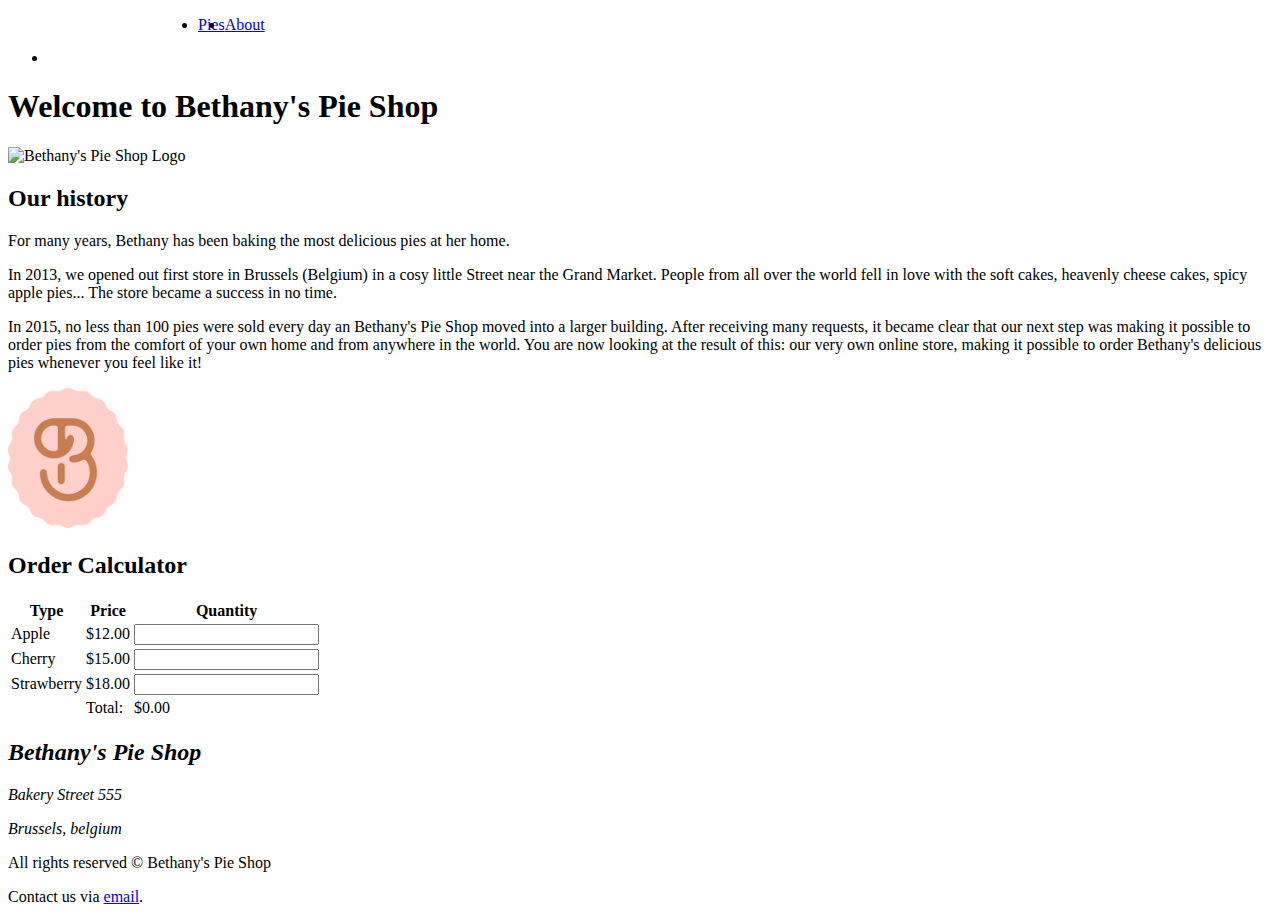
==== html-css-fundamentals-start/index.html @ 90735197 "Update index.html" ====
<!DOCTYPE html>
<html lang="en">
<head>
    <meta charset="UTF-8">
    <meta http-equiv="X-UA-Compatible" content="IE=edge">
    <meta name="viewport" content="width=device-width, initial-scale=1.0">
    <title>Document</title>
    <link rel="icon" type="image/png" href="favicon.png">
</head>
<body>
    <header>
        <nav>
            <ul style="display: flex;">
                <li><img src="images/logo.png" width="150" height="47" alt="Bethany's Pie Shop company logo" /></li>
                <li><a href="pies.html">Pies</a></li>
                <li><a href="about.html">About</a></li>
            </ul>
        </nav>
    </header>
    <main>
        <article>
            <h1>Welcome to Bethany's Pie Shop</h1>
            <picture>
                <source media="(min-width: 1000px)"
                   srcset="images/Bethany-700.jpg">
                <img src="images/bethanysmall.jpg" alt="Bethany's Pie Shop Logo">
            </picture>
            <h2> Our history</h2>
            <p>For many years, Bethany has been baking the most delicious pies at her home.</p>
            <p>In 2013, we opened out first store in Brussels (Belgium) in a cosy little Street
                near the Grand Market. People from all over the world fell in love with the soft
                cakes, heavenly cheese cakes, spicy apple pies... The store became a success in no time.
            </p>
            <p>In 2015, no less than 100 pies were sold every day an Bethany's Pie Shop moved into a larger
                building. After receiving many requests, it became clear that our next step was making it 
                possible to order pies from the comfort of your own home and from anywhere in the world. 
                You are now looking at the result of this: our very own online store, making it possible to 
                order Bethany's delicious pies whenever you feel like it!
            </p>
        </article>
        <aside>
            <div>
                <img width="120" height="140" src="images/bethanylogo.png" alt="Bethany's pie Shop logo" />
            </div>
        </aside>
        <div id="calculator"><h2>Order Calculator</h2>
        <table>
            <thead>
                <tr>
                    <th>Type</th>
                    <th>Price</th>
                    <th>Quantity</th>
                </tr>
            </thead>
            <tbody>
                <tr>
                    <td>Apple</td>
                    <td>$12.00</td>
                    <td><input type="number" id="apple" min="0"></td>
                </tr>
                <tr>
                    <td>Cherry</td>
                    <td>$15.00</td>
                    <td><input type="number" id="cherry" min="0"></td>
                </tr>
                <tr>
                    <td>Strawberry</td>
                    <td>$18.00</td>
                    <td><input type="number" id="strawberry" min="0"></td>
                </tr>
                <tr>
                    <td></td>
                    <td>Total:</td>
                    <td id="total-container">$0.00</td>
                </tr>
            </tbody>
        </table></div>
    </main>
    <footer>
        <address>
            <h2>Bethany's Pie Shop</h2>
            <p>Bakery Street 555</p>
            <p> Brussels, belgium</p>
        </address>
        <p>All rights reserved &copy; Bethany's Pie Shop</p>
        <p>Contact us via <a href="mailto:josue.alvarado.cap@gmail.com">email</a>.</p>
    </footer>
</body>
</html>
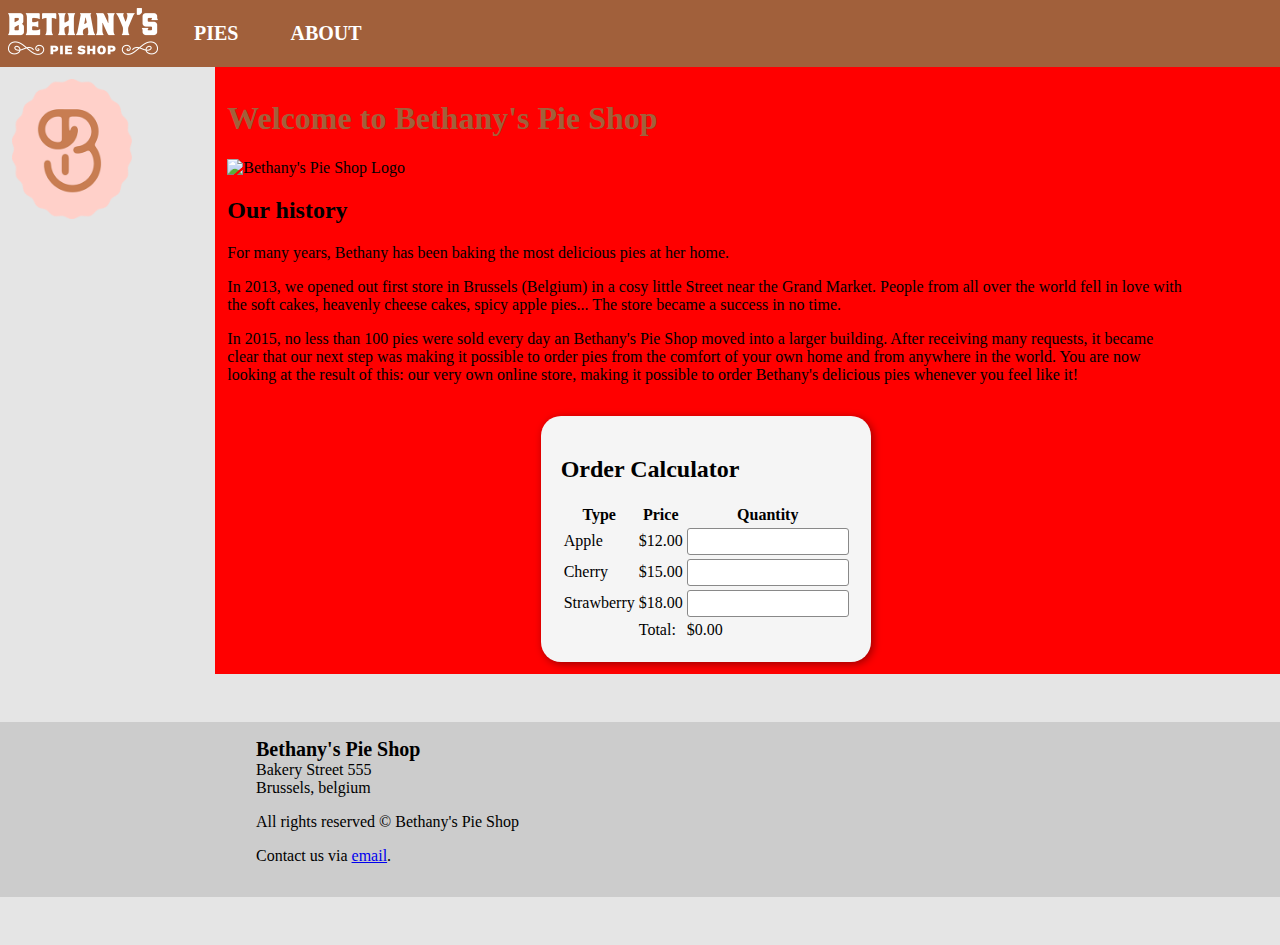
==== commit 2cb057f3: "finish all" ====
--- a/html-css-fundamentals-start/index.html
+++ b/html-css-fundamentals-start/index.html
@@ -6,11 +6,12 @@
     <meta name="viewport" content="width=device-width, initial-scale=1.0">
     <title>Document</title>
     <link rel="icon" type="image/png" href="favicon.png">
+    <link rel="stylesheet" href="styles.css">
 </head>
 <body>
     <header>
         <nav>
-            <ul style="display: flex;">
+            <ul>
                 <li><img src="images/logo.png" width="150" height="47" alt="Bethany's Pie Shop company logo" /></li>
                 <li><a href="pies.html">Pies</a></li>
                 <li><a href="about.html">About</a></li>
@@ -37,44 +38,48 @@
                 You are now looking at the result of this: our very own online store, making it possible to 
                 order Bethany's delicious pies whenever you feel like it!
             </p>
+            <div id="contenedor-calculadora">
+                <div id="calculator"><h2>Order Calculator</h2>
+                    <table>
+                        <thead>
+                            <tr>
+                                <th>Type</th>
+                                <th>Price</th>
+                                <th>Quantity</th>
+                            </tr>
+                        </thead>
+                        <tbody>
+                            <tr>
+                                <td>Apple</td>
+                                <td>$12.00</td>
+                                <td><input type="number" id="apple" min="0"></td>
+                            </tr>
+                            <tr>
+                                <td>Cherry</td>
+                                <td>$15.00</td>
+                                <td><input type="number" id="cherry" min="0"></td>
+                            </tr>
+                            <tr>
+                                <td>Strawberry</td>
+                                <td>$18.00</td>
+                                <td><input type="number" id="strawberry" min="0"></td>
+                            </tr>
+                            <tr>
+                                <td></td>
+                                <td>Total:</td>
+                                <td id="total-container">$0.00</td>
+                            </tr>
+                        </tbody>
+                    </table>
+                </div>
+            </div>
         </article>
         <aside>
-            <div>
+            <div class="logo-container">
                 <img width="120" height="140" src="images/bethanylogo.png" alt="Bethany's pie Shop logo" />
             </div>
         </aside>
-        <div id="calculator"><h2>Order Calculator</h2>
-        <table>
-            <thead>
-                <tr>
-                    <th>Type</th>
-                    <th>Price</th>
-                    <th>Quantity</th>
-                </tr>
-            </thead>
-            <tbody>
-                <tr>
-                    <td>Apple</td>
-                    <td>$12.00</td>
-                    <td><input type="number" id="apple" min="0"></td>
-                </tr>
-                <tr>
-                    <td>Cherry</td>
-                    <td>$15.00</td>
-                    <td><input type="number" id="cherry" min="0"></td>
-                </tr>
-                <tr>
-                    <td>Strawberry</td>
-                    <td>$18.00</td>
-                    <td><input type="number" id="strawberry" min="0"></td>
-                </tr>
-                <tr>
-                    <td></td>
-                    <td>Total:</td>
-                    <td id="total-container">$0.00</td>
-                </tr>
-            </tbody>
-        </table></div>
+        
     </main>
     <footer>
         <address>
@@ -85,5 +90,6 @@
         <p>All rights reserved &copy; Bethany's Pie Shop</p>
         <p>Contact us via <a href="mailto:josue.alvarado.cap@gmail.com">email</a>.</p>
     </footer>
+    <script type="text/javascript" src="script.js"></script>
 </body>
 </html>--- a/html-css-fundamentals-start/styles.css
+++ b/html-css-fundamentals-start/styles.css
@@ -0,0 +1,130 @@
+/*TODO: lo siguiente es para aplicar las reglas a todos los elementos, como el tema por asi decirlo    */
+:root {
+    --color-brand-primary: #a1603b;
+    --color-brand-contrast: #fff;
+    --color-medium-gray: #898989;
+    --color-light-gray: #ccc;
+    --color-background: #e5e5e5;
+    --font-body: 'Segoe UI, Arial, Helvetica';
+}
+header {
+    background-color: var(--color-brand-primary);
+}
+html, body {
+    margin: 0;
+    padding: 0;
+    font-family: var(--font-body);
+    background-color: var(--color-background);
+}
+nav ul {
+    margin: 0;
+    padding: 0;
+}
+nav > ul > li {
+    display: inline-block;
+    list-style: none;
+    margin: 0 1.5em 0 1.5em;
+    vertical-align: middle;
+}
+nav > ul > li:first-child {
+    margin: 0.5em;
+    padding: 0;    
+
+}
+nav ul li a,
+nav ul li a:active,
+nav ul li a:hover,
+nav ul li a:visited {
+    color: var(--color-brand-contrast);
+    text-decoration: none;
+    text-transform: uppercase;
+    font-weight: 600;
+    font-size: 1.25em;
+}
+h1 {
+    color: var(--color-brand-primary);
+}
+article {
+    padding: 2rem;
+}
+#contenedor-calculadora {
+    background-color: transparent;
+    width: 100%;
+    display: flex;
+    align-items: center;
+    justify-content: center;
+    margin-top: 2em;
+}
+#calculator {
+    box-shadow: 2px 2px 8px rgba(0, 0, 0, 0.4);
+    order: solid 1px var(--color-medium-gray);
+    border-radius: 20px;
+    padding: 1.25em;
+    width: 90%;
+    max-width: 290px;
+    background-color: whitesmoke;
+}
+#calculator h2{
+    margin: o.5em 0 .5em 0;
+}
+#calculator input{
+    padding: 5px;
+    border-radius: 3px;
+    border: solid 1px var(--color-medium-gray);
+    width: 150px;
+
+}
+footer {
+    background-color: var(--color-light-gray);
+    margin: 3em 0;
+    padding: 1em;
+}
+footer address {
+    font-style: normal;
+}
+footer address h2,
+footer address p {
+    margin: 0;
+}
+footer address h2 {
+    font-size: 1.25em;
+}
+.logo {
+    display: none; 
+}
+@media (min-width:960px) {
+    main {
+        display: flex;
+        flex-direction: row-reverse;
+        
+    }
+    article, aside {
+       
+        display: block;
+        flex-basis: 0;
+        flex-shrink: 1;
+        padding: 0.75rem;
+    }
+    article {
+        flex: 5;
+        padding-right: 6em;
+        background-color: red;
+    }
+    aside {
+        flex: 1;
+    }
+    
+    .logo {
+        display: flex;
+        align-items: center;
+        justify-content: center;
+        padding-top: 2em;
+    }
+    footer {
+        padding-left: 20%;
+    }
+    
+    .logo img {
+        max-width: 120px;
+    }
+}